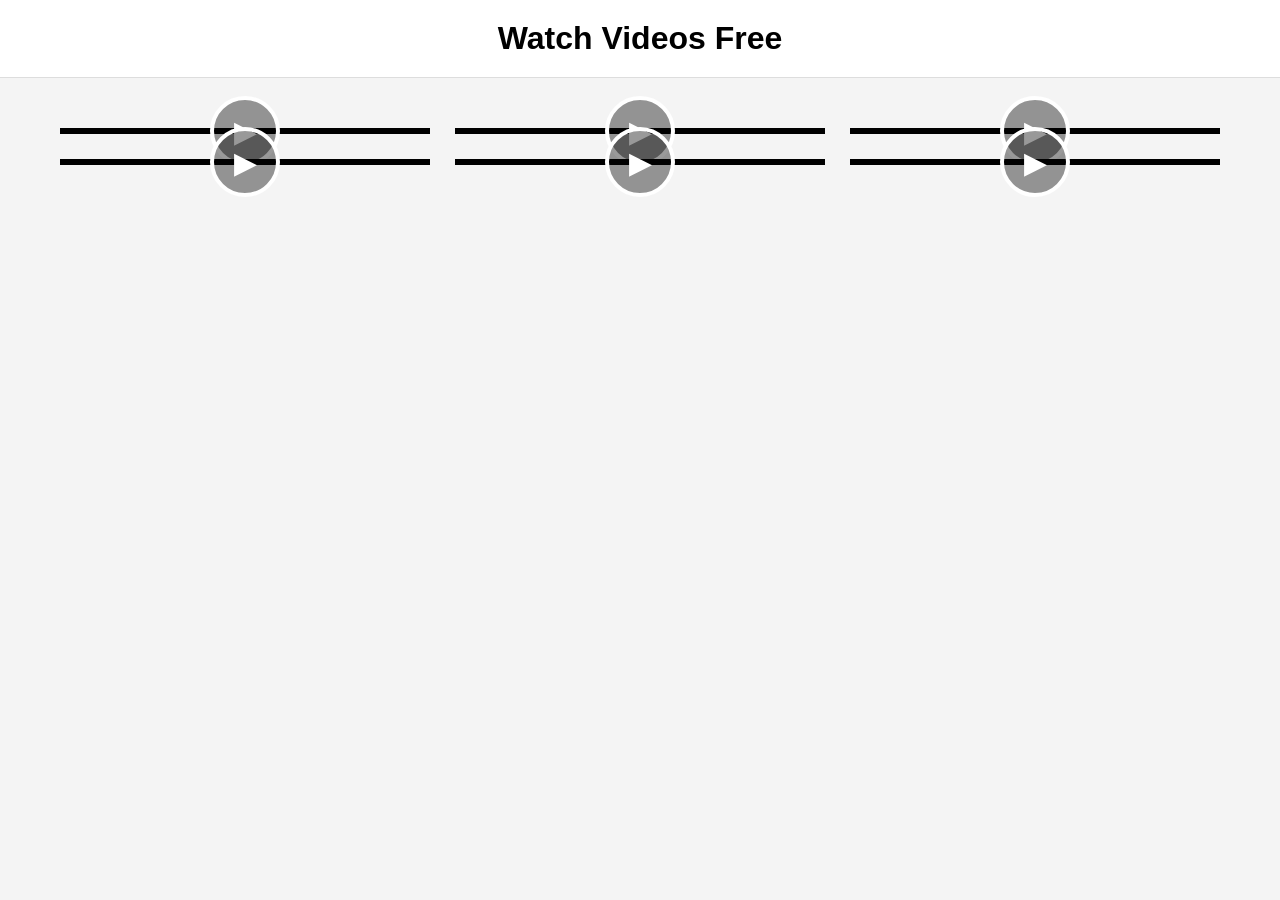
==== index.html @ 277aaaa5 "Homepage layout" ====
<!DOCTYPE html>
<html lang="en">
<head>
    <meta charset="UTF-8">
    <meta name="viewport" content="width=device-width, initial-scale=1.0">
    <title>Media Gallery</title>

    <link rel="stylesheet" href="css/style.css">
</head>
<body>

    <header>
        <h1>Watch Videos Free</h1>
    </header>

    <main>

        <div class="gallery">

            <div class="card">
                <img src="https://placehold.co/400x250" alt="">
                <div class="play-button">▶</div>
            </div>

            <div class="card">
                <img src="https://placehold.co/400x250" alt="">
                <div class="play-button">▶</div>
            </div>

            <div class="card">
                <img src="https://placehold.co/400x250" alt="">
                <div class="play-button">▶</div>
            </div>

            <div class="card">
                <img src="https://placehold.co/400x250" alt="">
                <div class="play-button">▶</div>
            </div>

            <div class="card">
                <img src="https://placehold.co/400x250" alt="">
                <div class="play-button">▶</div>
            </div>

            <div class="card">
                <img src="https://placehold.co/400x250" alt="">
                <div class="play-button">▶</div>
            </div>

        </div>

    </main>

    <script src="js/main.js"></script>

</body>
</html>
---- css/style.css ----
*{
    margin:0;
    padding:0;
    box-sizing:border-box;
}

body{
    font-family:Arial, Helvetica, sans-serif;
    background:#f4f4f4;
}

header{
    padding:20px;
    text-align:center;
    background:white;
    border-bottom:1px solid #ddd;
}

.gallery{
    max-width:1200px;
    margin:30px auto;
    display:grid;
    grid-template-columns:repeat(auto-fit,minmax(320px,1fr));
    gap:25px;
    padding:20px;
}

.card{
    position:relative;
    cursor:pointer;
    border:3px solid black;
    background:white;
}

.card img{
    width:100%;
    display:block;
}

.play-button{
    position:absolute;
    top:50%;
    left:50%;
    transform:translate(-50%,-50%);
    width:70px;
    height:70px;
    border:4px solid white;
    border-radius:50%;
    display:flex;
    justify-content:center;
    align-items:center;
    color:white;
    font-size:30px;
    background:rgba(0,0,0,.4);
}
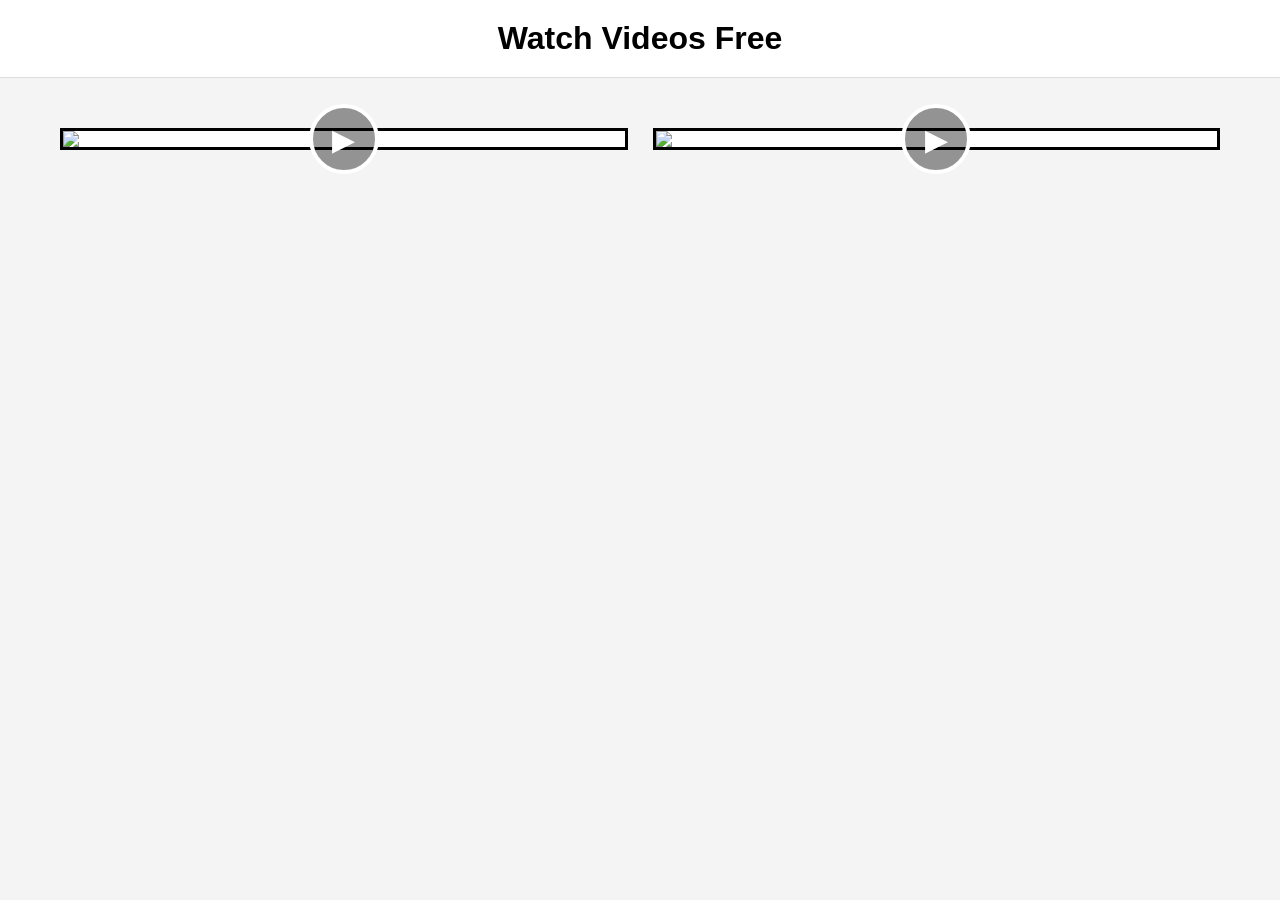
==== commit f421c6f8: "Homepage loads from JSON" ====
--- a/index.html
+++ b/index.html
@@ -15,37 +15,7 @@
 
     <main>
 
-        <div class="gallery">
-
-            <div class="card">
-                <img src="https://placehold.co/400x250" alt="">
-                <div class="play-button">▶</div>
-            </div>
-
-            <div class="card">
-                <img src="https://placehold.co/400x250" alt="">
-                <div class="play-button">▶</div>
-            </div>
-
-            <div class="card">
-                <img src="https://placehold.co/400x250" alt="">
-                <div class="play-button">▶</div>
-            </div>
-
-            <div class="card">
-                <img src="https://placehold.co/400x250" alt="">
-                <div class="play-button">▶</div>
-            </div>
-
-            <div class="card">
-                <img src="https://placehold.co/400x250" alt="">
-                <div class="play-button">▶</div>
-            </div>
-
-            <div class="card">
-                <img src="https://placehold.co/400x250" alt="">
-                <div class="play-button">▶</div>
-            </div>
+        <div class="gallery" id="gallery">
 
         </div>
 
--- a/css/style.css
+++ b/css/style.css
@@ -52,4 +52,75 @@
     color:white;
     font-size:30px;
     background:rgba(0,0,0,.4);
+}
+
+.media-page{
+    max-width:1400px;
+    margin:30px auto;
+    padding:20px;
+}
+
+.ad-banner{
+    height:120px;
+    border:2px dashed #999;
+    display:flex;
+    justify-content:center;
+    align-items:center;
+    background:white;
+    margin:25px 0;
+    font-size:22px;
+}
+
+.player-section{
+    display:grid;
+    grid-template-columns:220px 1fr 220px;
+    gap:20px;
+    align-items:stretch;
+}
+
+.side-ad{
+    border:2px dashed #999;
+    background:white;
+    display:flex;
+    justify-content:center;
+    align-items:center;
+    min-height:500px;
+    text-align:center;
+    padding:10px;
+}
+
+.video-container{
+    aspect-ratio:16/9;
+    background:black;
+}
+
+.video-container iframe{
+    width:100%;
+    height:100%;
+    border:none;
+}
+
+.watch-button{
+    display:block;
+    width:220px;
+    margin:30px auto;
+    padding:15px;
+    text-align:center;
+    background:black;
+    color:white;
+    text-decoration:none;
+    border-radius:8px;
+    font-size:18px;
+}
+
+@media (max-width:1000px){
+
+    .player-section{
+        grid-template-columns:1fr;
+    }
+
+    .side-ad{
+        min-height:120px;
+    }
+
 }
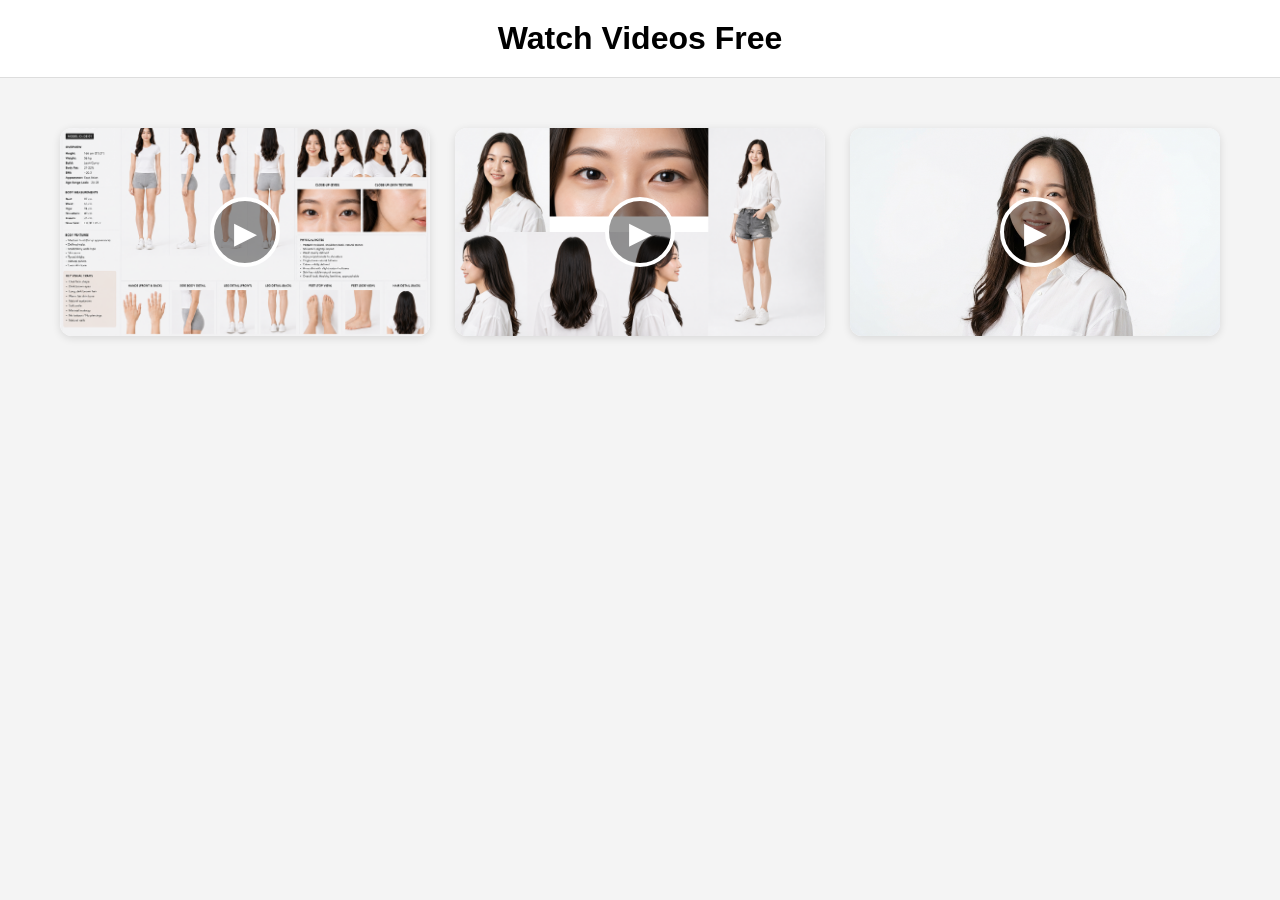
==== commit f4cbe090: "Complete admin panel with CRUD operations, local thumbnail support, and Website_Update ZIP export" ====
--- a/index.html
+++ b/index.html
@@ -3,7 +3,7 @@
 <head>
     <meta charset="UTF-8">
     <meta name="viewport" content="width=device-width, initial-scale=1.0">
-    <title>Media Gallery</title>
+    <title>Vidoly</title>
 
     <link rel="stylesheet" href="css/style.css">
 </head>
--- a/css/style.css
+++ b/css/style.css
@@ -28,13 +28,26 @@
 .card{
     position:relative;
     cursor:pointer;
-    border:3px solid black;
-    background:white;
+    background:white;
+    overflow:hidden;
+    border-radius:12px;
+    transition:.25s;
+    box-shadow:0 2px 8px rgba(0,0,0,.12);
 }
 
 .card img{
     width:100%;
+    aspect-ratio:16 / 9;
+    object-fit:cover;
     display:block;
+}
+
+.card:hover{
+
+    transform:translateY(-5px);
+
+    box-shadow:0 12px 24px rgba(0,0,0,.18);
+
 }
 
 .play-button{
@@ -123,4 +136,211 @@
         min-height:120px;
     }
 
+}
+
+.admin{
+    max-width:1200px;
+    margin:30px auto;
+    padding:20px;
+}
+
+.stats{
+    display:grid;
+    grid-template-columns:repeat(3,1fr);
+    gap:20px;
+    margin-bottom:30px;
+}
+
+.stat-card{
+    background:white;
+    border:2px solid #ddd;
+    padding:25px;
+    text-align:center;
+}
+
+.stat-card h2{
+    font-size:40px;
+}
+
+.actions{
+    display:flex;
+    gap:15px;
+    margin-bottom:30px;
+}
+
+.actions button{
+    padding:15px 30px;
+    cursor:pointer;
+    font-size:16px;
+}
+
+#contentList{
+    display:flex;
+    flex-direction:column;
+    gap:15px;
+}
+
+.content-item{
+    display:flex;
+    align-items:center;
+    justify-content:space-between;
+    border:2px solid #ddd;
+    background:white;
+    padding:15px;
+}
+
+.content-item img{
+    width:140px;
+    aspect-ratio:16 / 9;
+    object-fit:cover;
+    border-radius:6px;
+    border:1px solid #ccc;
+}
+
+.content-buttons{
+    display:flex;
+    gap:10px;
+}
+
+.content-buttons button{
+    padding:10px 20px;
+    cursor:pointer;
+}
+
+dialog{
+
+    width:500px;
+
+    border:none;
+
+    border-radius:10px;
+
+    padding:25px;
+
+}
+
+dialog input{
+
+    width:100%;
+
+    padding:12px;
+
+    margin:10px 0;
+
+}
+
+dialog button{
+
+    padding:12px 20px;
+
+    cursor:pointer;
+
+}
+
+.thumbnail-preview{
+
+    width:100%;
+
+    aspect-ratio:16/9;
+
+    object-fit:cover;
+
+    border:2px dashed #bbb;
+
+    border-radius:8px;
+
+    margin:12px 0;
+
+    background:#fafafa;
+
+}
+
+input[type=file]{
+
+    width:100%;
+
+    margin-bottom:15px;
+
+}
+
+/* ---------------- Login ---------------- */
+
+#loginScreen{
+
+    position:fixed;
+
+    inset:0;
+
+    background:#f5f5f5;
+
+    display:flex;
+
+    justify-content:center;
+
+    align-items:center;
+
+    z-index:9999;
+
+}
+
+.login-box{
+
+    width:320px;
+
+    background:#fff;
+
+    padding:25px;
+
+    border-radius:10px;
+
+    box-shadow:0 10px 25px rgba(0,0,0,.15);
+
+}
+
+.login-box h2{
+
+    text-align:center;
+
+    margin-bottom:20px;
+
+}
+
+.login-box input{
+
+    width:100%;
+
+    margin-bottom:12px;
+
+    padding:10px;
+
+    box-sizing:border-box;
+
+}
+
+.login-box button{
+
+    width:100%;
+
+    padding:10px;
+
+    cursor:pointer;
+
+}
+
+#loginError{
+
+    color:red;
+
+    text-align:center;
+
+    margin-top:10px;
+
+    min-height:20px;
+
+}
+
+#adminPanel{
+
+    display:none;
+
 }
